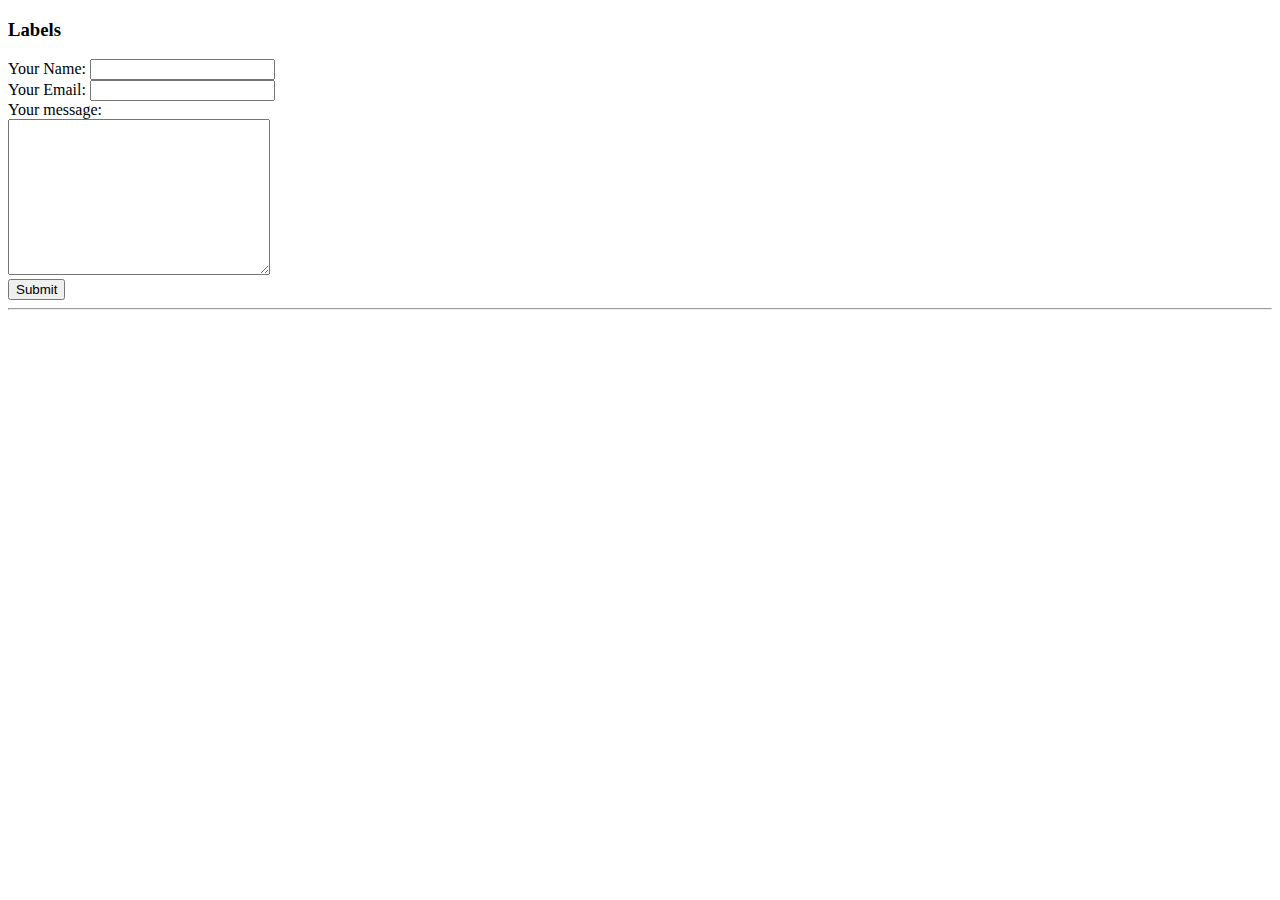
==== aboutme.html @ 207d3c22 "Initial files" ====
<!DOCTYPE html>
<html lang="About me" dir="ltr">
  <head>
    <meta charset="utf-8">
    <title></title>
  </head>
  <body>
<h3>Labels</h3>


<form class="" action="mailto:info@londonappbrewery.com" method="post" enctype="text/plain">

  <label>Your Name:</label>
  <input type="text" name="Name" value=""><br>
  <label> Your Email: </label>
  <input type="email" name="Email" value=""><br>
  <label>Your message:</label><br>
  <textarea name="Message" rows="10" cols="30"></textarea><br>
  <input type="submit" name="">
</form>


<hr>





  </body>
</html>
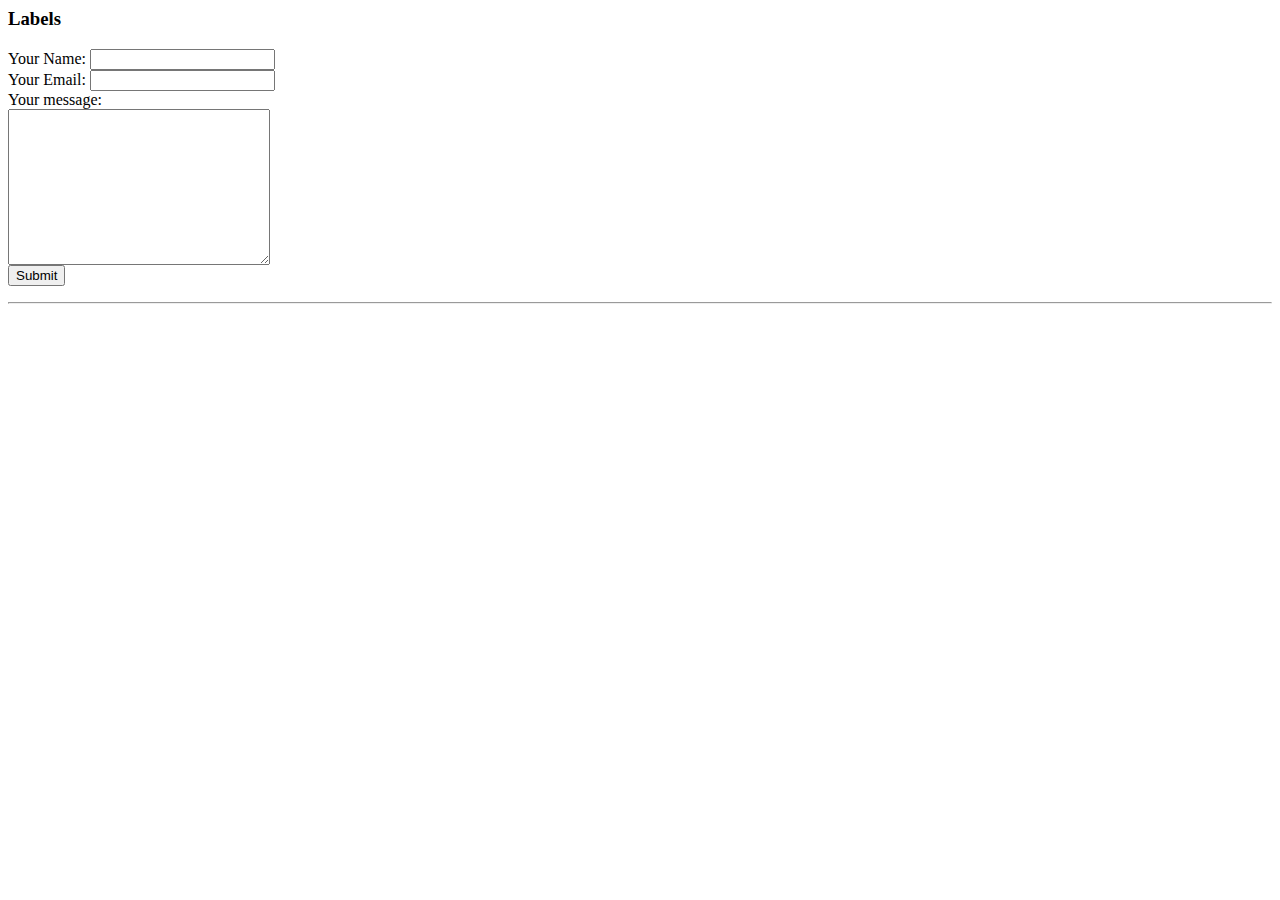
==== commit 43c24f65: "Update aboutme.html" ====
--- a/aboutme.html
+++ b/aboutme.html
@@ -1,4 +1,4 @@
-<!DOCTYPE html>
+<!DOCTYPE html
 <html lang="About me" dir="ltr">
   <head>
     <meta charset="utf-8">
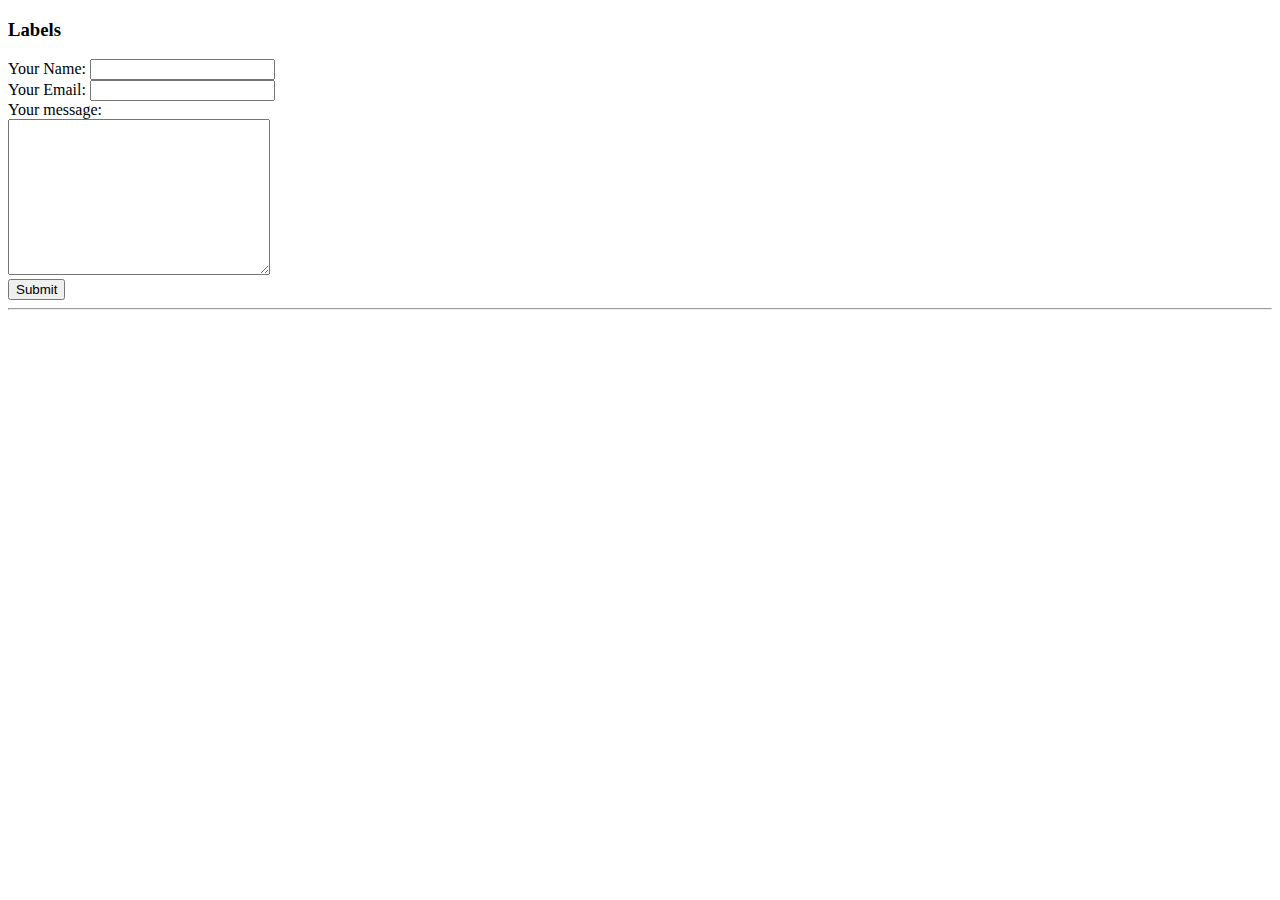
==== commit fca88d1e: "Update aboutme.html" ====
--- a/aboutme.html
+++ b/aboutme.html
@@ -1,4 +1,4 @@
-<!DOCTYPE html
+<!DOCTYPE html>
 <html lang="About me" dir="ltr">
   <head>
     <meta charset="utf-8">
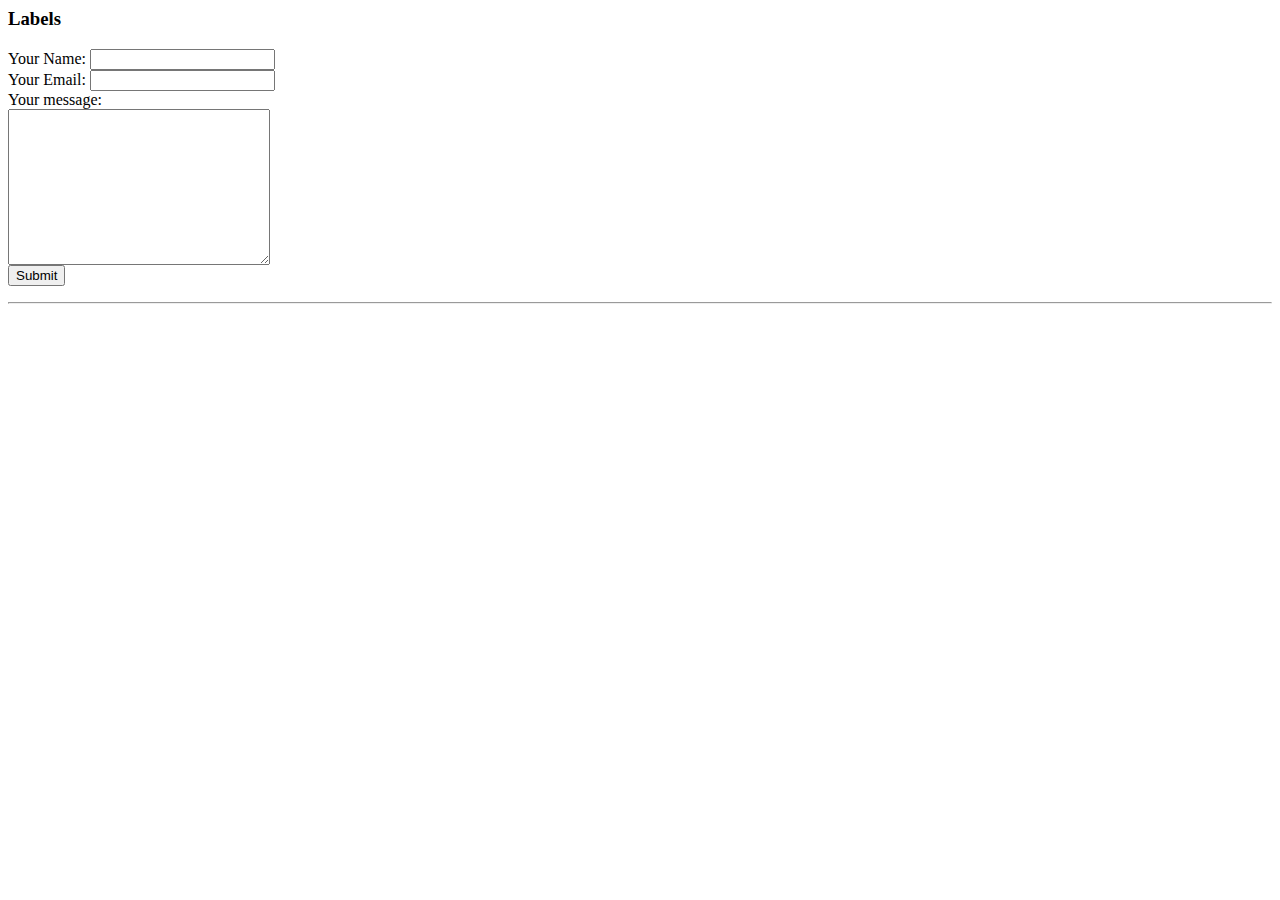
==== commit 994ae9aa: "Update aboutme.html" ====
--- a/aboutme.html
+++ b/aboutme.html
@@ -1,4 +1,4 @@
-<!DOCTYPE html>
+<!DOCTYPE html
 <html lang="About me" dir="ltr">
   <head>
     <meta charset="utf-8">
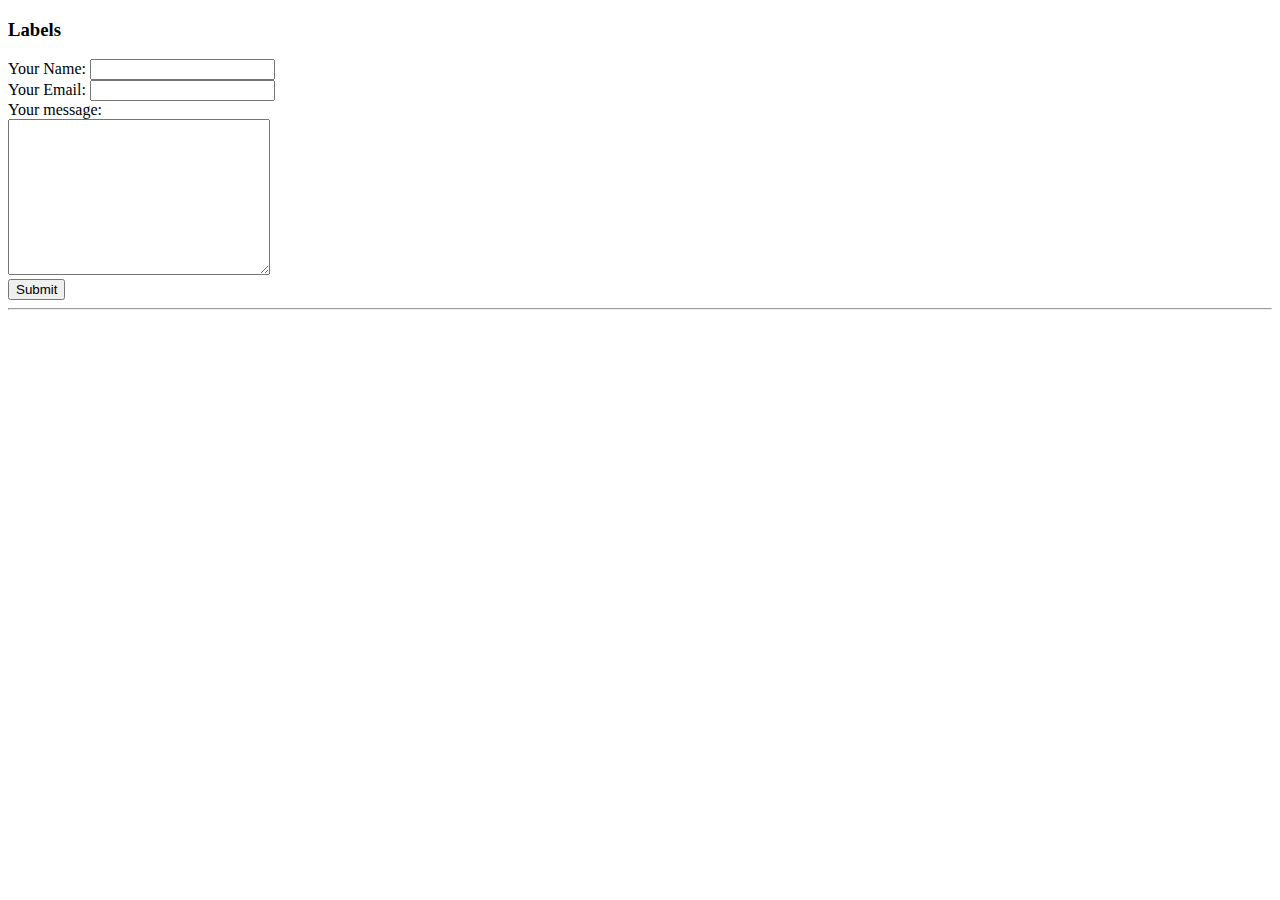
==== commit 574be83b: "Update aboutme.html" ====
--- a/aboutme.html
+++ b/aboutme.html
@@ -1,4 +1,4 @@
-<!DOCTYPE html
+<!DOCTYPE html>
 <html lang="About me" dir="ltr">
   <head>
     <meta charset="utf-8">
